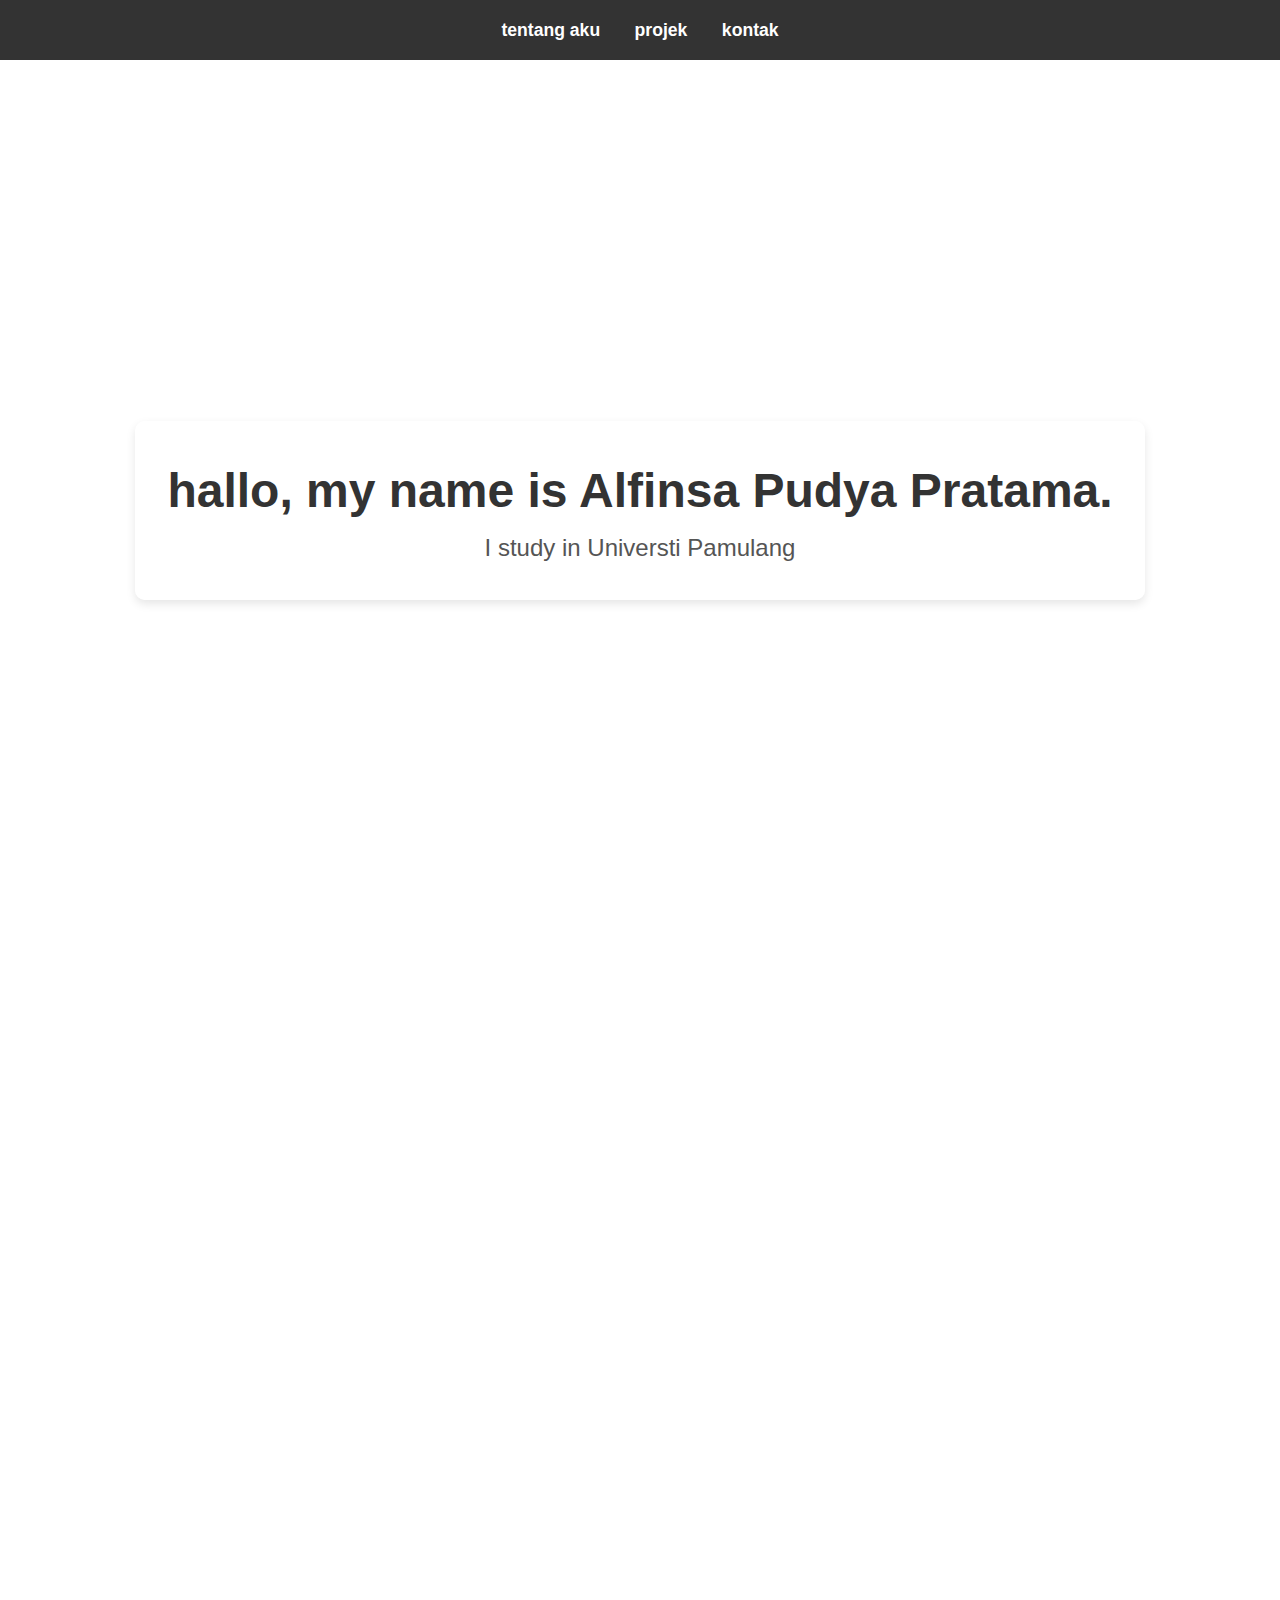
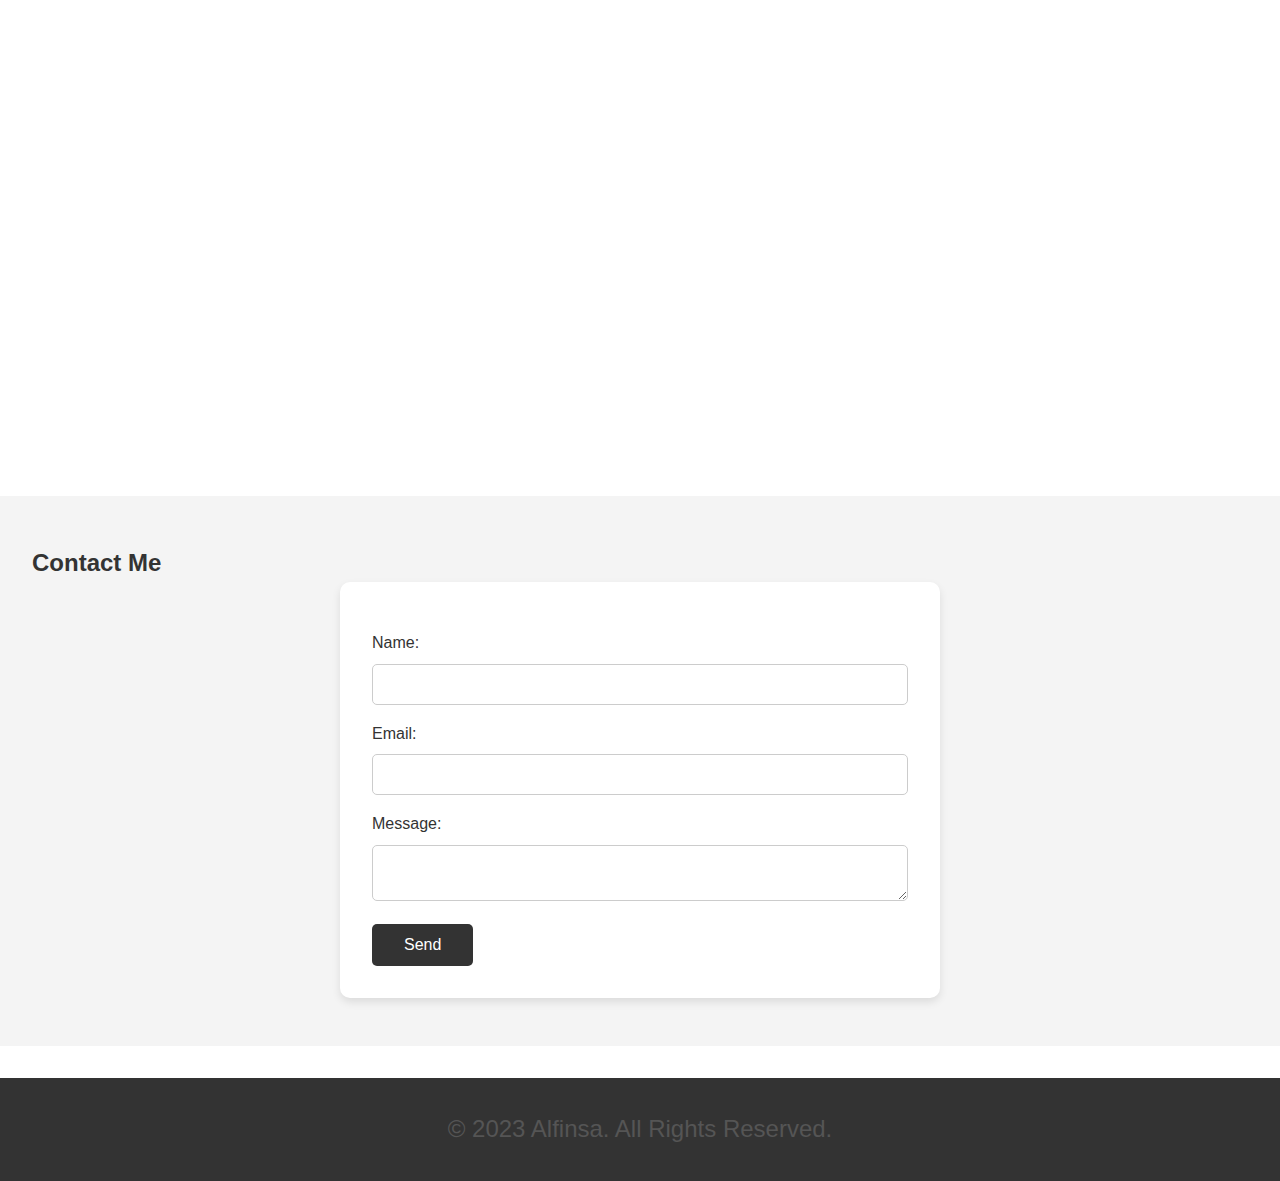
==== index.html @ 0e0fd8e1 "Add files via upload" ====
<!DOCTYPE html>
<html lang="en">
<head>
  <meta charset="UTF-8">
  <meta name="viewport" content="width=device-width, initial-scale=1.0">
  <meta http-equiv="X-UA-Compatible" content="ie=edge">
  <title>Portfolio About Alfinsa</title>
  <link rel="stylesheet" href="Style.css">
</head>
<body>
  <!-- Navbar -->
  <header>
    <nav>
      <ul>
        <li><a href="#about">tentang aku</a></li>
        <li><a href="#projects">projek</a></li>
        <li><a href="#contact">kontak</a></li>
      </ul>
    </nav>
  </header>

  <!-- Hero Section -->
  <section id="hero">
    <div class="hero-container">
      <h1>hallo, my name is Alfinsa Pudya Pratama.</h1>
      <p>I study in Universti Pamulang</p>
    </div>
  </section>

  <!-- About Me Section -->
<section id="about" class="reveal">
  <h2>about me</h2>
  <div class="about-container">
    <img src="bareng.jpg" alt="Profile Photo" class="profile-img">
    <p>I am creative Design.</p>
    <p>I am still new in website world</p>
    <p>I am a college student in Universti Pamulang, I entered campus in 2022</p>
  </div>
</section>

<!-- Projects Section -->
<section id="projects" class="reveal">
  <h2>Projek Aku</h2>
  <div class="projects-container">
    <div class="project-card reveal">
      <h3>Project 1</h3>
      <p>Login Form Project</p>
      <a href="login_form/index.html">View Project</a>
    </div>
    <div class="project-card reveal">
      <h3>Project 2</h3>
      <p>Kalkulator</p>
      <a href="kakulator/kakulator.html">View Project</a>
    </div>
    <div class="project-card reveal">
      <h3>Project 3</h3>
      <p>Dashboard Project</p>
      <a href="dashboard/dashboard.html">View Project</a>
    </div>
    <div class="project-card reveal">
      <h3>Certificates</h3>
      <p>HTML</p>
      <a href="https://www.sololearn.com/certificates/CC-S3SIYQD9">View Project</a>
    </div>
    <div class="project-card reveal">
      <h3>Certificates</h3>
      <p>Portfolio Enhancement</p>
      <a href="#">View Project</a>
    </div>
  </div>
</section>


  <!-- Contact Section -->
  <section id="contact">
    <h2>Contact Me</h2>
    <form action="mailto:your.email@example.com" method="POST" enctype="text/plain">
      <label for="name">Name:</label>
      <input type="text" id="name" name="name" required>
      
      <label for="email">Email:</label>
      <input type="email" id="email" name="email" required>
      
      <label for="message">Message:</label>
      <textarea id="message" name="message" required></textarea>
      
      <button type="submit">Send</button>
    </form>
  </section>

  <footer>
    <p>&copy; 2023 Alfinsa. All Rights Reserved.</p>
  </footer>

  <script src="script.java"></script>
</body>
</html>
---- Style.css ----
/* General Styles */
* {
  margin: 0;
  padding: 0;
  box-sizing: border-box;
}

body {
  font-family: 'Poppins', Arial, sans-serif; /* Font modern */
  color: #333;
  line-height: 1.6;
}

header {
  background-color: #333;
  color: white;
  padding: 1rem 0;
  text-align: center;
}

nav ul {
  list-style: none;
}

nav ul li {
  display: inline-block;
  margin: 0 15px;
}

nav ul li a {
  color: white;
  text-decoration: none;
  font-weight: bold;
  font-size: 1.1rem;
  transition: color 0.3s ease-in-out;
}

nav ul li a:hover {
  color: #ff9800; /* Warna hover */
}

/* Hero Section */
#hero {
  background: linear-gradient(rgba(255, 255, 255, 0.7), rgba(255, 255, 255, 0.7)), url('https://upload.wikimedia.org/wikipedia/commons/4/4f/Naval_Ensign_of_Japan.svg') no-repeat center center/cover;
  height: 100vh;
  display: flex;
  justify-content: center;
  align-items: center;
  color: black;
}

.hero-container {
  text-align: center;
  padding: 2rem;
  background: rgba(255, 255, 255, 0.8);
  border-radius: 10px;
  box-shadow: 0px 4px 10px rgba(0, 0, 0, 0.1); /* Tambahkan shadow */
}

h1 {
  font-size: 3rem;
  font-weight: 700;
  color: #333;
}

p {
  font-size: 1.5rem;
  color: #555;
}

/* About Section */
#about {
  padding: 3rem 2rem;
  text-align: center;
  background-color: #f7f7f7;
}

.profile-img {
  border-radius: 50%; /* Rounded profile image */
  width: 200px;
  box-shadow: 0 4px 8px rgba(0, 0, 0, 0.1);
  margin-bottom: 1.5rem;
}

.about-container {
  max-width: 800px;
  margin: auto;
  font-size: 1.1rem;
  line-height: 1.8;
  color: #666;
}

/* Projects Section */
#projects {
  padding: 3rem 2rem;
  background-color: #fff;
}

.projects-container {
  display: flex;
  justify-content: space-between; /* Adjust for spacing */
  flex-wrap: wrap;
  gap: 20px; /* Maintain spacing between project cards */
}

.project-card {
  border: 1px solid #ccc;
  padding: 1.5rem;
  width: 30%;
  text-align: center;
  border-radius: 10px;
  box-shadow: 0 4px 8px rgba(0, 0, 0, 0.1);
  transition: transform 0.3s ease, box-shadow 0.3s ease;
  background-color: #fefefe;
  margin-bottom: 2rem;
}

.project-card h3 {
  margin-bottom: 1rem;
  color: #333;
}

.project-card p {
  color: #777;
}

.project-card:hover {
  transform: translateY(-10px);
  box-shadow: 0 8px 16px rgba(0, 0, 0, 0.2);
}

.project-card a {
  display: inline-block;
  margin-top: 1rem;
  text-decoration: none;
  color: #ff9800;
  font-weight: bold;
}

.project-card a:hover {
  text-decoration: underline;
}


/* Contact Section */
#contact {
  padding: 3rem 2rem;
  background-color: #f4f4f4;
}

form {
  max-width: 600px;
  margin: auto;
  background-color: white;
  padding: 2rem;
  border-radius: 10px;
  box-shadow: 0 4px 8px rgba(0, 0, 0, 0.1);
}

label {
  display: block;
  margin-top: 1rem;
  font-size: 1rem;
  color: #333;
}

input, textarea {
  width: 100%;
  padding: 0.75rem;
  margin-top: 0.5rem;
  border-radius: 5px;
  border: 1px solid #ccc;
  transition: border-color 0.3s ease;
}

input:focus, textarea:focus {
  border-color: #ff9800; /* Warna fokus */
  outline: none;
}

button {
  padding: 0.75rem 2rem;
  background-color: #333;
  color: white;
  border: none;
  border-radius: 5px;
  margin-top: 1rem;
  cursor: pointer;
  font-size: 1rem;
  transition: background-color 0.3s ease;
}

button:hover {
  background-color: #ff9800;
}

/* Footer */
footer {
  text-align: center;
  padding: 2rem;
  background-color: #333;
  color: white;
  margin-top: 2rem;
  font-size: 0.9rem;
}

footer p {
  margin-bottom: 0;
}

footer a {
  color: #ff9800;
  text-decoration: none;
}

footer a:hover {
  text-decoration: underline;
}

/* Sticky Navbar */
.sticky {
  position: fixed;
  top: 0;
  width: 100%;
  z-index: 1000;
  box-shadow: 0px 4px 10px rgba(0, 0, 0, 0.1);
}

/* Reveal Effect */
.reveal {
  opacity: 0;
  transform: translateY(50px);
  transition: opacity 0.6s ease-out, transform 0.6s ease-out;
}

.reveal.active {
  opacity: 1;
  transform: translateY(0);
}

/* Scroll to Top Button */
#scrollToTopBtn {
  position: fixed;
  bottom: 20px;
  right: 20px;
  display: none;
  font-size: 18px;
  background-color: #333;
  color: white;
  border: none;
  padding: 10px 15px;
  cursor: pointer;
  border-radius: 5px;
  z-index: 1000;
}

#scrollToTopBtn:hover {
  background-color: #555;
}
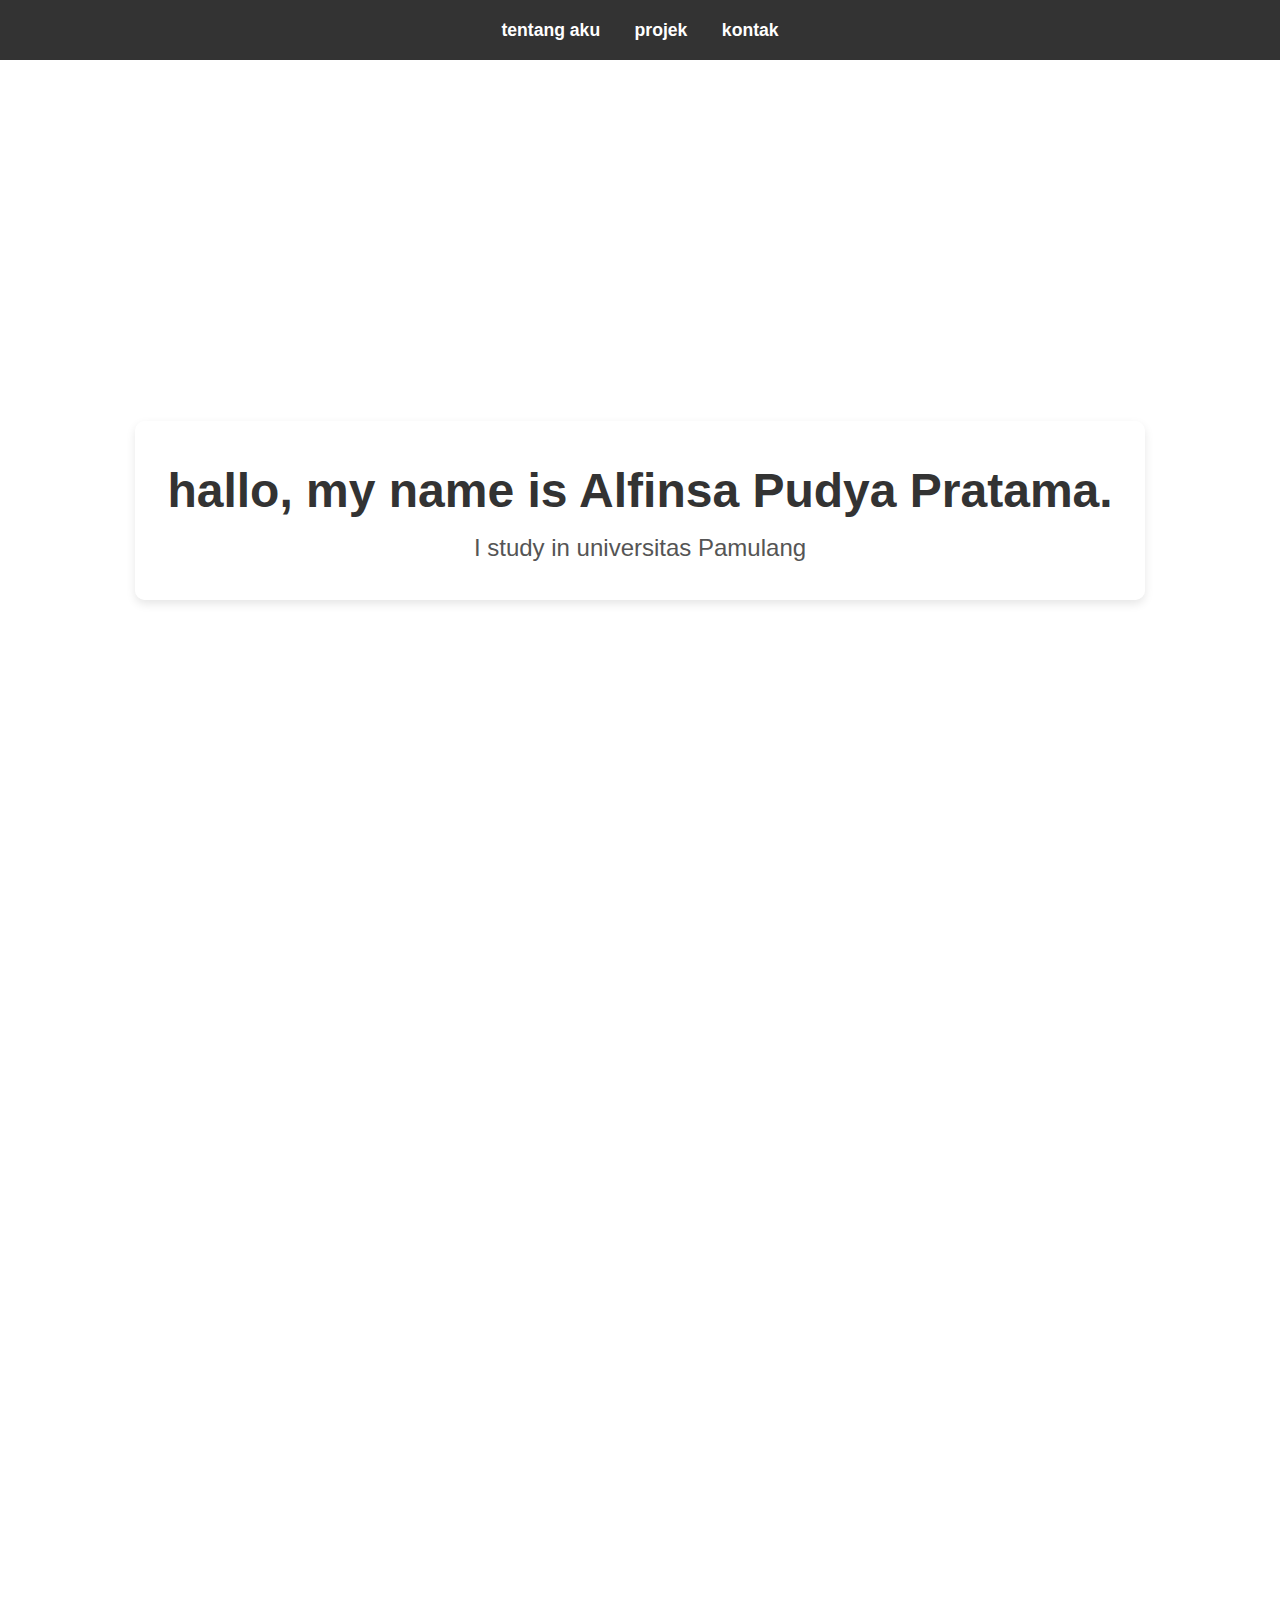
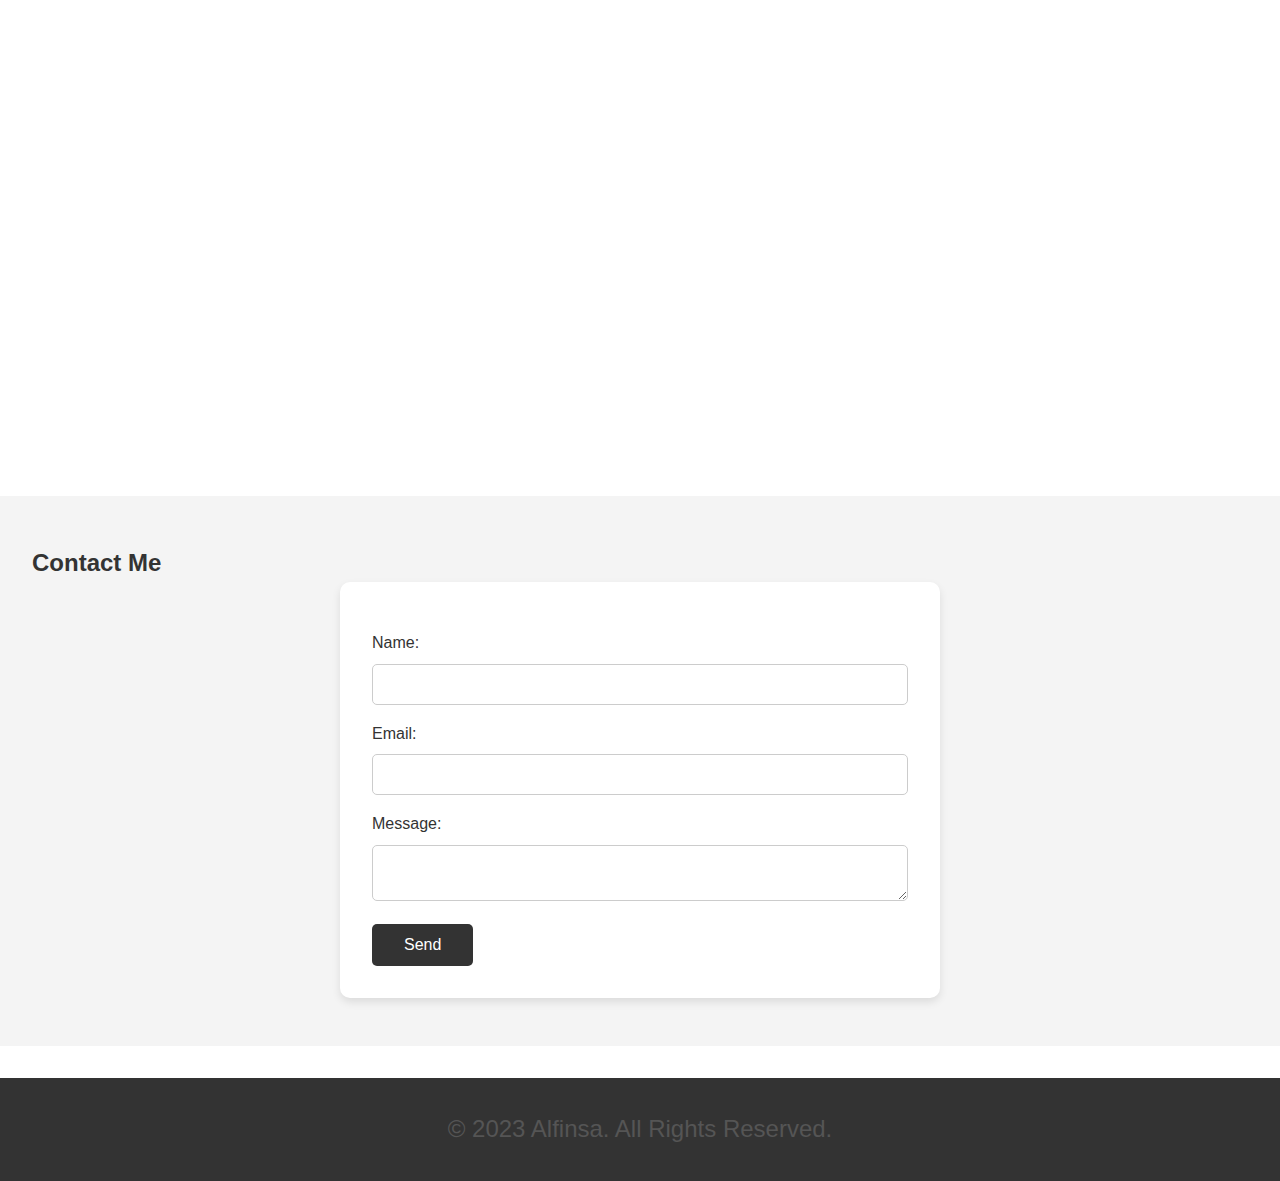
==== commit 24d69257: "Update index.html" ====
--- a/index.html
+++ b/index.html
@@ -23,7 +23,7 @@
   <section id="hero">
     <div class="hero-container">
       <h1>hallo, my name is Alfinsa Pudya Pratama.</h1>
-      <p>I study in Universti Pamulang</p>
+      <p>I study in universitas  Pamulang</p>
     </div>
   </section>
 
@@ -34,7 +34,7 @@
     <img src="bareng.jpg" alt="Profile Photo" class="profile-img">
     <p>I am creative Design.</p>
     <p>I am still new in website world</p>
-    <p>I am a college student in Universti Pamulang, I entered campus in 2022</p>
+    <p>I am a college student in universitas  Pamulang, I entered campus in 2022</p>
   </div>
 </section>
 
@@ -45,7 +45,7 @@
     <div class="project-card reveal">
       <h3>Project 1</h3>
       <p>Login Form Project</p>
-      <a href="login_form/index.html">View Project</a>
+      <a href="login form/index.lagin form.html">View Project</a>
     </div>
     <div class="project-card reveal">
       <h3>Project 2</h3>
